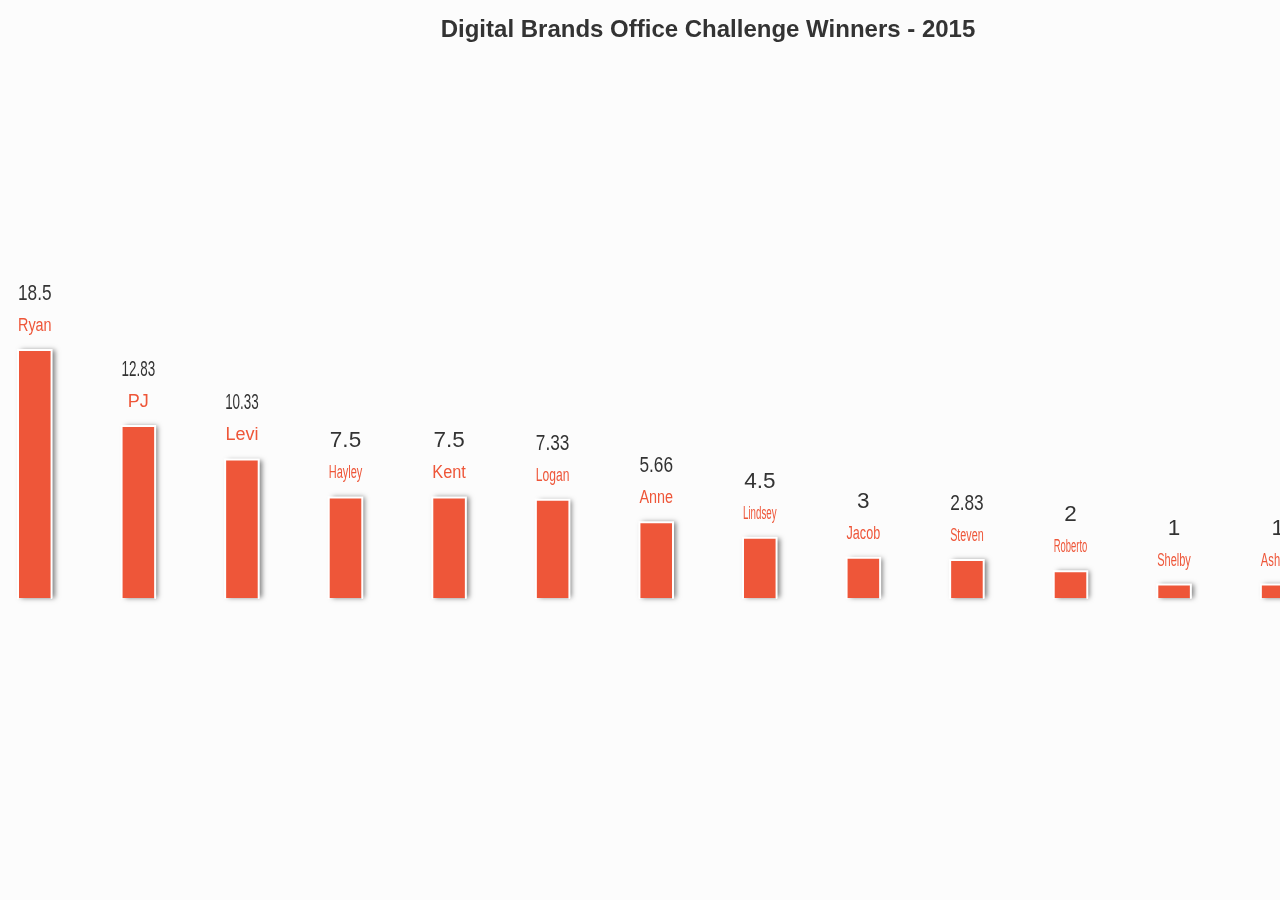
==== 2015/challengewinners.html @ c0ba0680 "Updates" ====
<html>
	<head>
		<meta http-equiv="content-type" content="text/html; charset=utf-8" />
		<title>Digital Brands Office Challenge Winners - 2015</title>
		<link rel="stylesheet" type="text/css" href="../lib/style.css" media="all">
		<link rel="icon" type="image/x-icon" href="../lib/favicon.ico" />
		<script type="application/javascript" src="../lib/awesomechart.js"></script>
		<script src="//ajax.googleapis.com/ajax/libs/jquery/1.9.1/jquery.min.js"></script>
		<script type="application/javascript">
		  function drawMyChart() {
			var mychart = new AwesomeChart( 'db2015' );
			var results = {
				'Ryan'		: 18.5,
				'PJ'		: 12.83,
				'Levi'		: 10.33,
				'Hayley'	: 7.5,
				'Kent'		: 7.5,
				'Logan'     : 7.33,
				'Anne'		: 5.66,
				'Lindsey'   : 4.5,
				'Jacob'     : 3,
				'Steven'	: 2.83,
				'Roberto'	: 2,
				'Shelby'    : 1,
				'Ashley'    : 1,
				'Ali'       : 0,
			};

			mychart.title = "Digital Brands Office Challenge Winners - 2015"
			jQuery.each( results, function ( name, result ) {
				mychart.data.push( result );
				mychart.labels.push( name );
			});
			mychart.draw();
		  }
		  window.onload = drawMyChart;
		</script>
	</head>
	<body>
		<canvas id="db2015" width="1400" height="600"></canvas>
	</body>
</html>
---- lib/style.css ----
body {
	background-color: #FCFCFC;
}
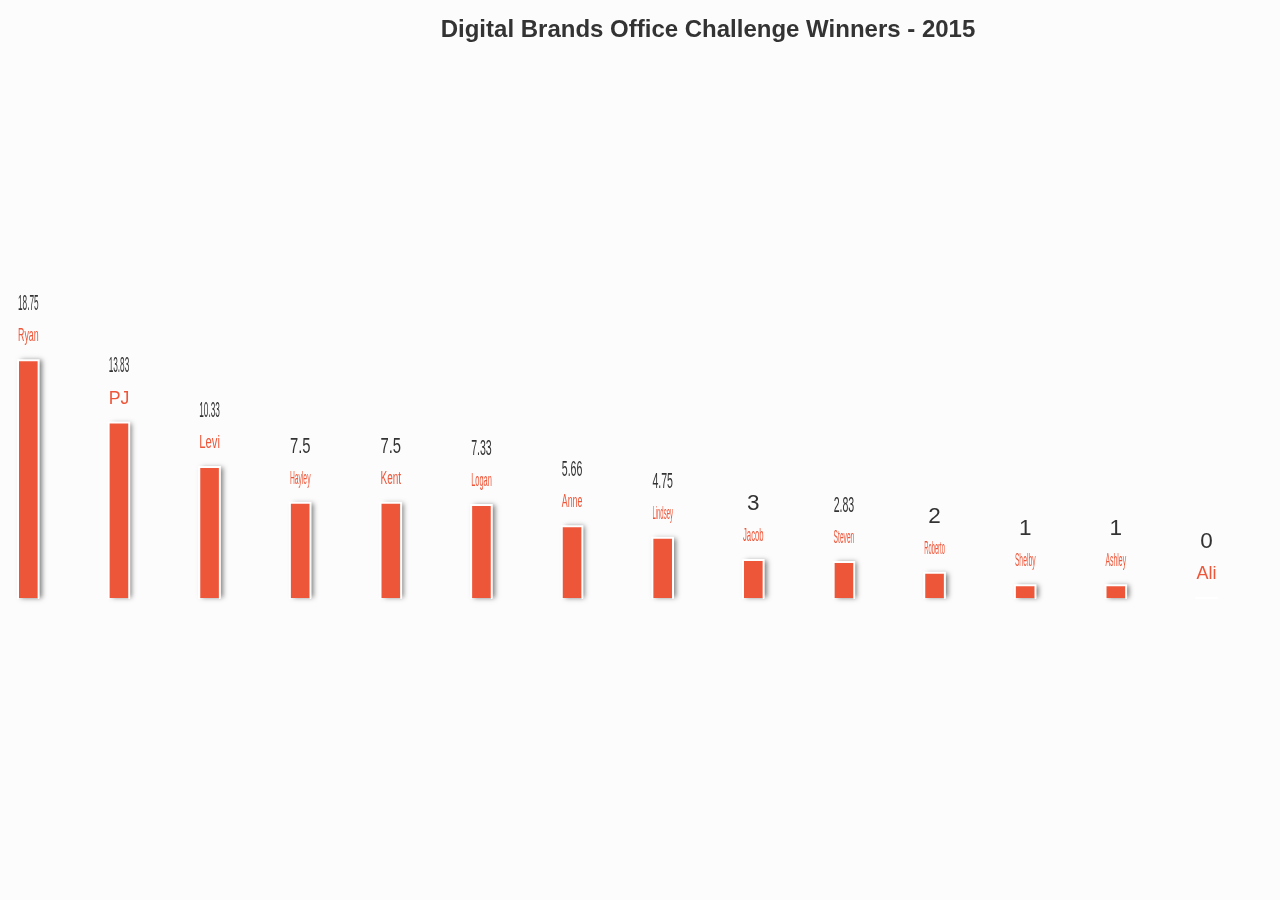
==== commit 093941c3: "Updates" ====
--- a/2015/challengewinners.html
+++ b/2015/challengewinners.html
@@ -10,20 +10,22 @@
 		  function drawMyChart() {
 			var mychart = new AwesomeChart( 'db2015' );
 			var results = {
-				'Ryan'		: 18.5,
-				'PJ'		: 12.83,
+				'Ryan'		: 18.75,
+				'PJ'		: 13.83,
 				'Levi'		: 10.33,
 				'Hayley'	: 7.5,
 				'Kent'		: 7.5,
 				'Logan'     : 7.33,
 				'Anne'		: 5.66,
-				'Lindsey'   : 4.5,
+				'Lindsey'   : 4.75,
 				'Jacob'     : 3,
 				'Steven'	: 2.83,
 				'Roberto'	: 2,
 				'Shelby'    : 1,
 				'Ashley'    : 1,
 				'Ali'       : 0,
+				'Amber'     : .25,
+				'Jordan'     : .25,
 			};
 
 			mychart.title = "Digital Brands Office Challenge Winners - 2015"
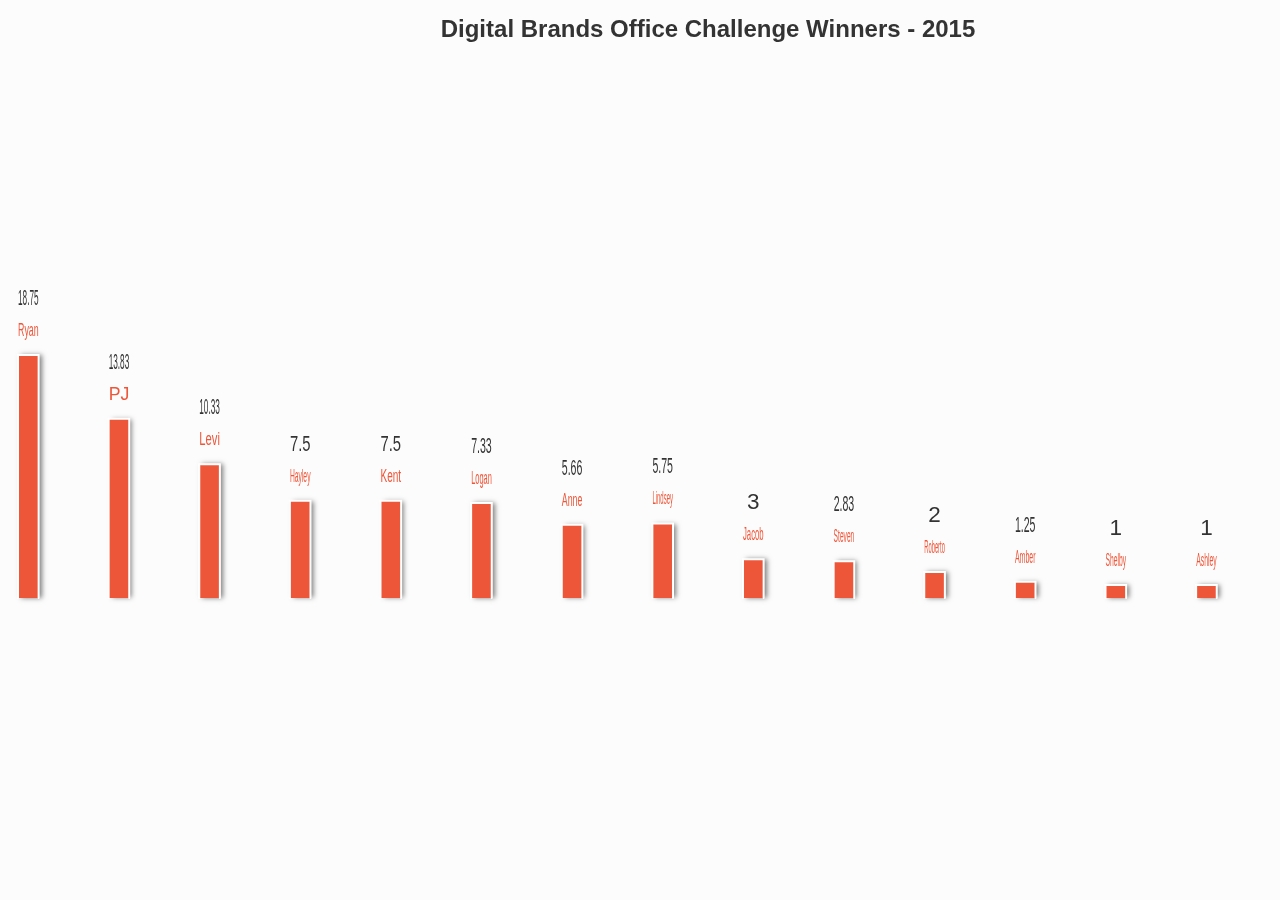
==== commit 1329d5ee: "Update" ====
--- a/2015/challengewinners.html
+++ b/2015/challengewinners.html
@@ -10,22 +10,22 @@
 		  function drawMyChart() {
 			var mychart = new AwesomeChart( 'db2015' );
 			var results = {
-				'Ryan'		: 18.75,
-				'PJ'		: 13.83,
-				'Levi'		: 10.33,
-				'Hayley'	: 7.5,
-				'Kent'		: 7.5,
-				'Logan'     : 7.33,
-				'Anne'		: 5.66,
-				'Lindsey'   : 4.75,
-				'Jacob'     : 3,
-				'Steven'	: 2.83,
-				'Roberto'	: 2,
-				'Shelby'    : 1,
-				'Ashley'    : 1,
-				'Ali'       : 0,
-				'Amber'     : .25,
-				'Jordan'     : .25,
+				'Ryan'    : 18.75,
+				'PJ'      : 13.83,
+				'Levi'    : 10.33,
+				'Hayley'  : 7.5,
+				'Kent'    : 7.5,
+				'Logan'   : 7.33,
+				'Anne'    : 5.66,
+				'Lindsey' : 5.75,
+				'Jacob'   : 3,
+				'Steven'  : 2.83,
+				'Roberto' : 2,
+				'Amber'   : 1.25,
+				'Shelby'  : 1,
+				'Ashley'  : 1,
+				'Jordan'  : .25,
+				'Ali'     : 0,
 			};
 
 			mychart.title = "Digital Brands Office Challenge Winners - 2015"
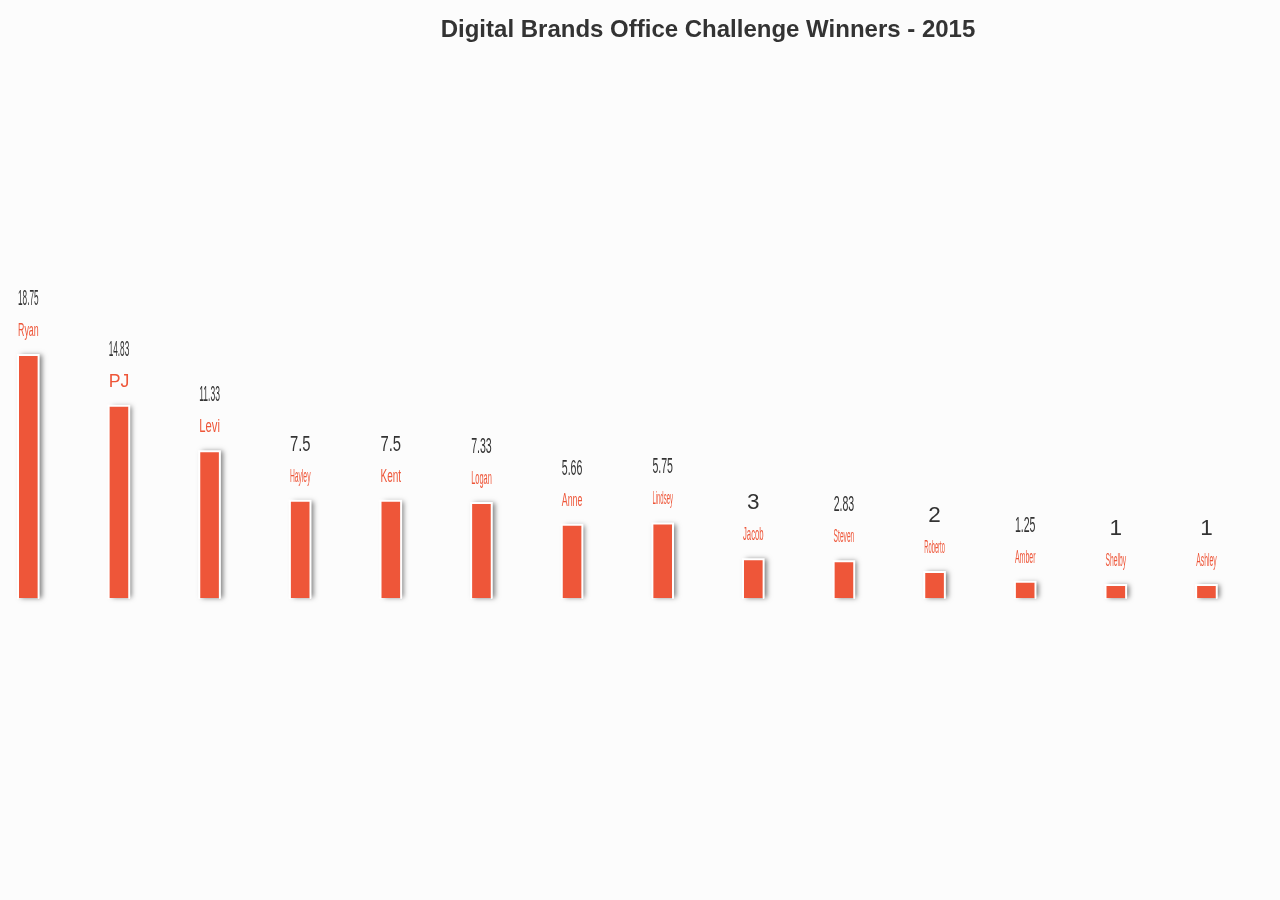
==== commit 2e04500e: "Updates" ====
--- a/2015/challengewinners.html
+++ b/2015/challengewinners.html
@@ -11,8 +11,8 @@
 			var mychart = new AwesomeChart( 'db2015' );
 			var results = {
 				'Ryan'    : 18.75,
-				'PJ'      : 13.83,
-				'Levi'    : 10.33,
+				'PJ'      : 14.83,
+				'Levi'    : 11.33,
 				'Hayley'  : 7.5,
 				'Kent'    : 7.5,
 				'Logan'   : 7.33,
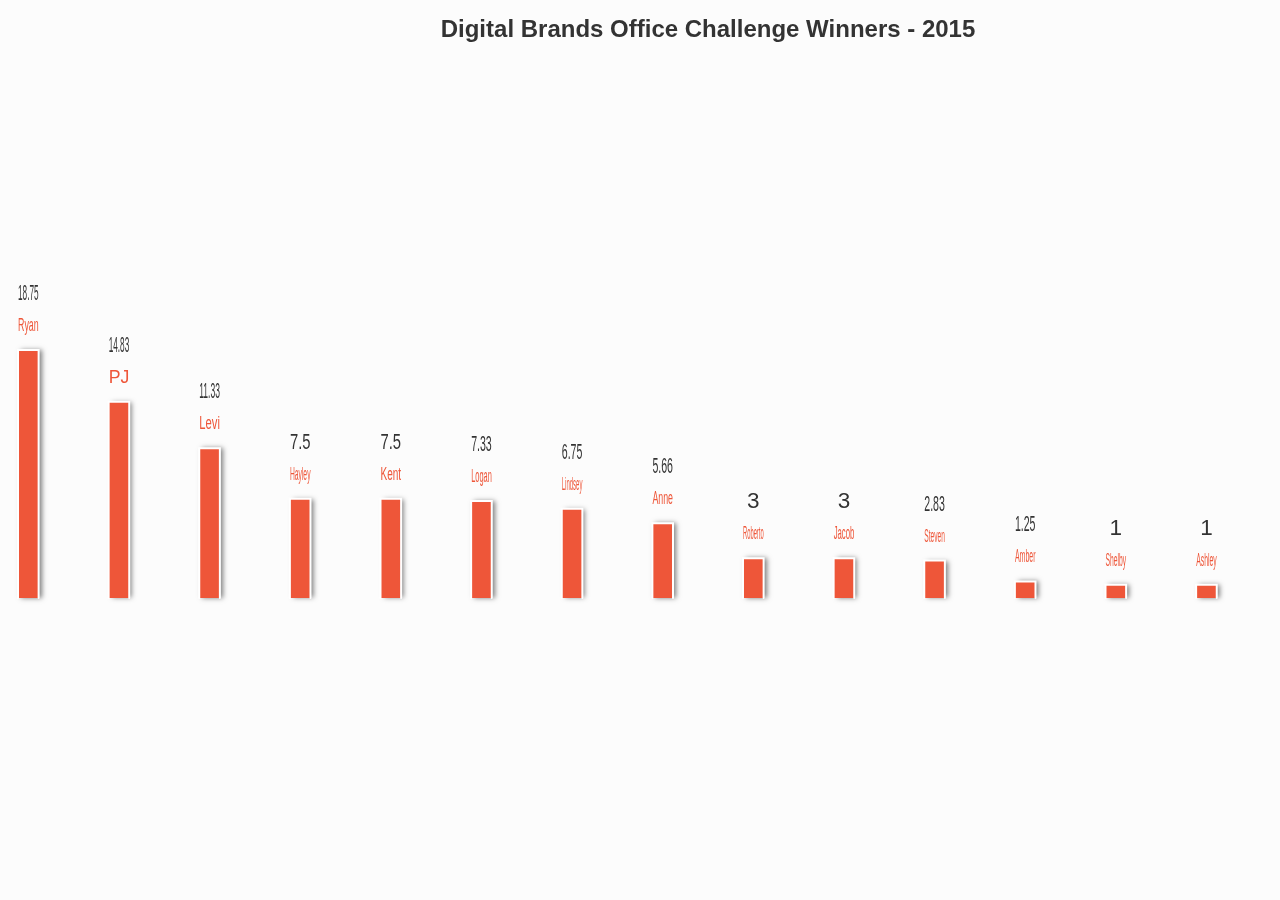
==== commit 9df16953: "Update" ====
--- a/2015/challengewinners.html
+++ b/2015/challengewinners.html
@@ -16,11 +16,11 @@
 				'Hayley'  : 7.5,
 				'Kent'    : 7.5,
 				'Logan'   : 7.33,
+				'Lindsey' : 6.75,
 				'Anne'    : 5.66,
-				'Lindsey' : 5.75,
+				'Roberto' : 3,
 				'Jacob'   : 3,
 				'Steven'  : 2.83,
-				'Roberto' : 2,
 				'Amber'   : 1.25,
 				'Shelby'  : 1,
 				'Ashley'  : 1,
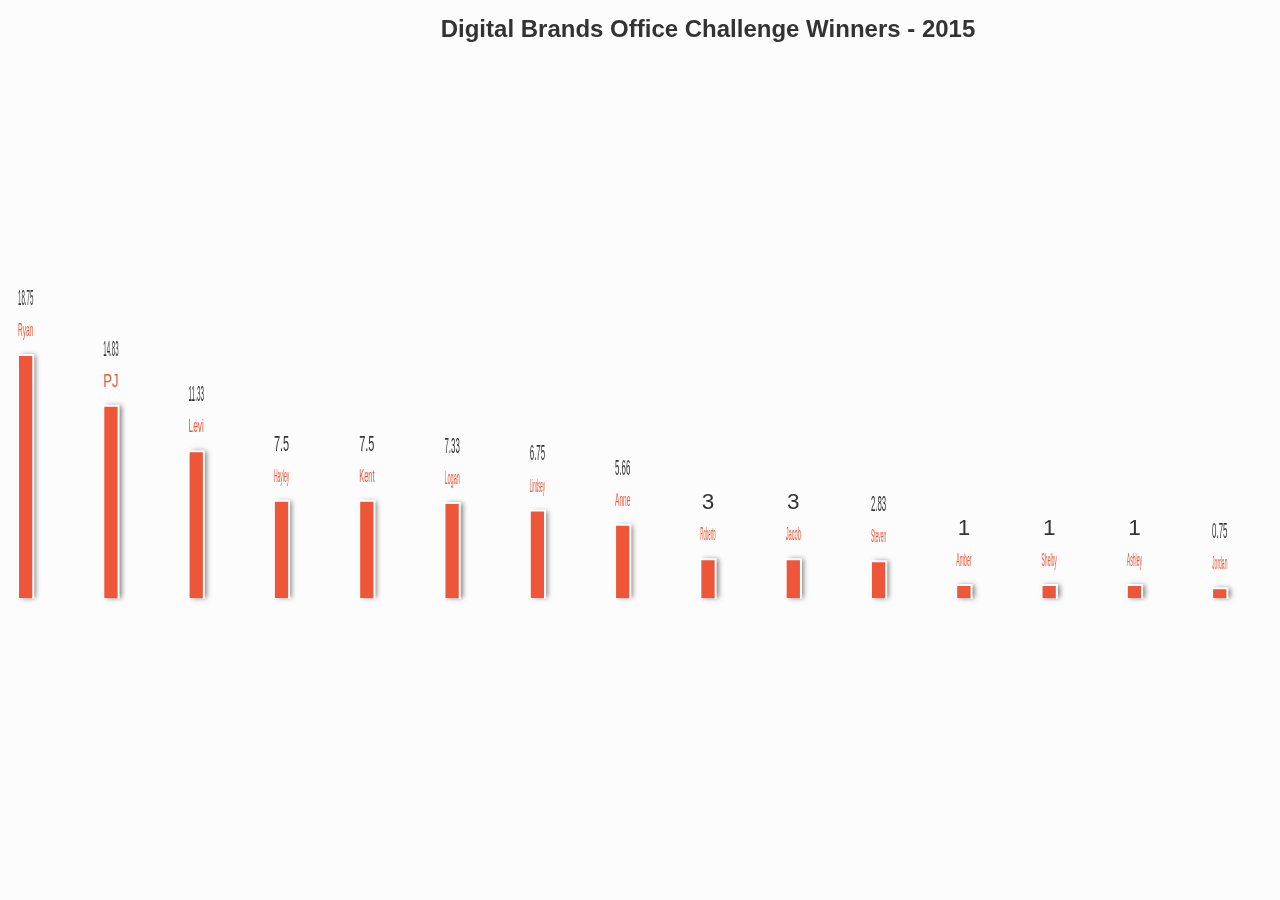
==== commit 09728bf9: "Update" ====
--- a/2015/challengewinners.html
+++ b/2015/challengewinners.html
@@ -24,7 +24,9 @@
 				'Amber'   : 1.25,
 				'Shelby'  : 1,
 				'Ashley'  : 1,
-				'Jordan'  : .25,
+				'Amber'   : 1,
+				'Jordan'  : .75,
+				'Tamara'  : .5,
 				'Ali'     : 0,
 			};
 
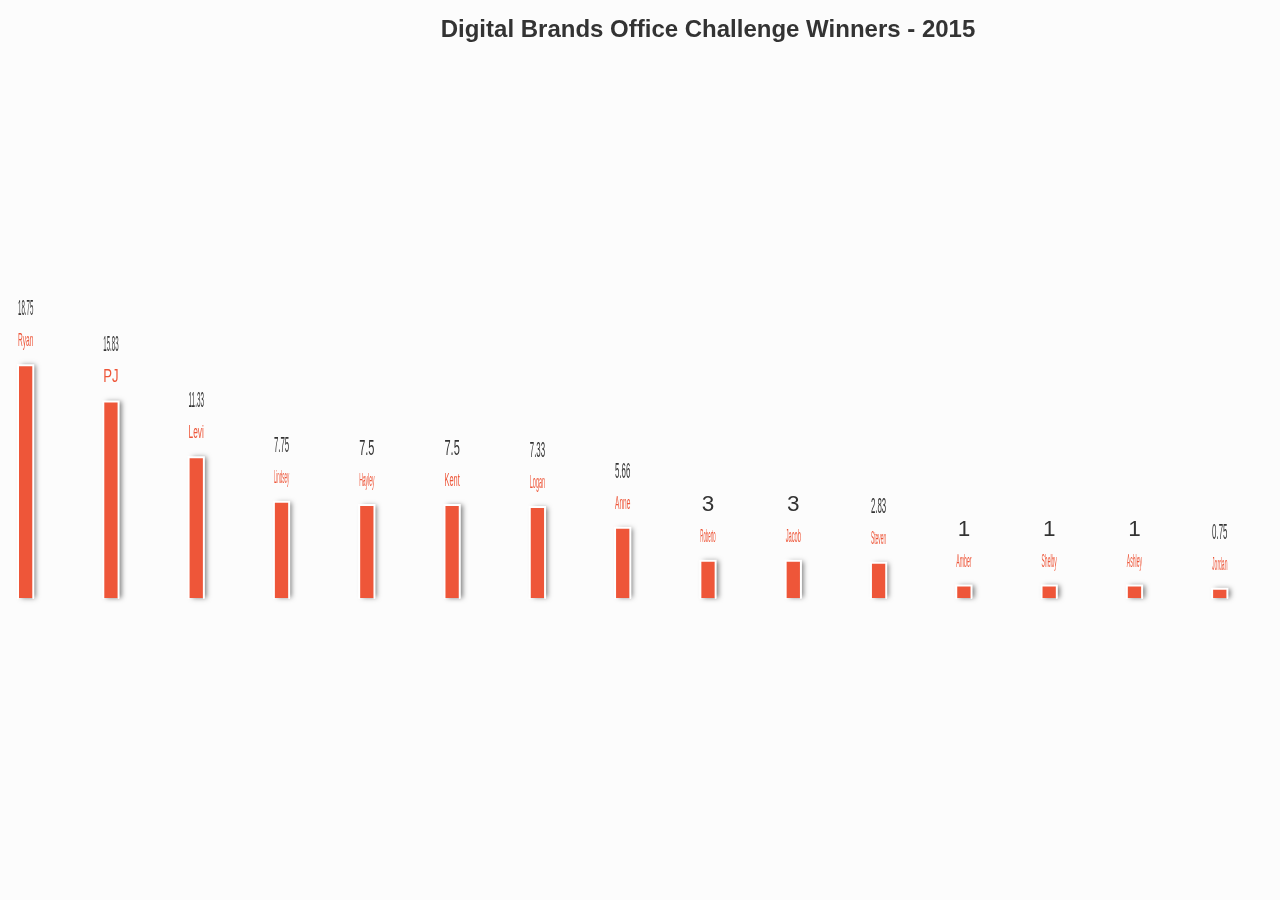
==== commit d22f6d9c: "Update" ====
--- a/2015/challengewinners.html
+++ b/2015/challengewinners.html
@@ -11,12 +11,12 @@
 			var mychart = new AwesomeChart( 'db2015' );
 			var results = {
 				'Ryan'    : 18.75,
-				'PJ'      : 14.83,
+				'PJ'      : 15.83,
 				'Levi'    : 11.33,
+				'Lindsey' : 7.75,
 				'Hayley'  : 7.5,
 				'Kent'    : 7.5,
 				'Logan'   : 7.33,
-				'Lindsey' : 6.75,
 				'Anne'    : 5.66,
 				'Roberto' : 3,
 				'Jacob'   : 3,
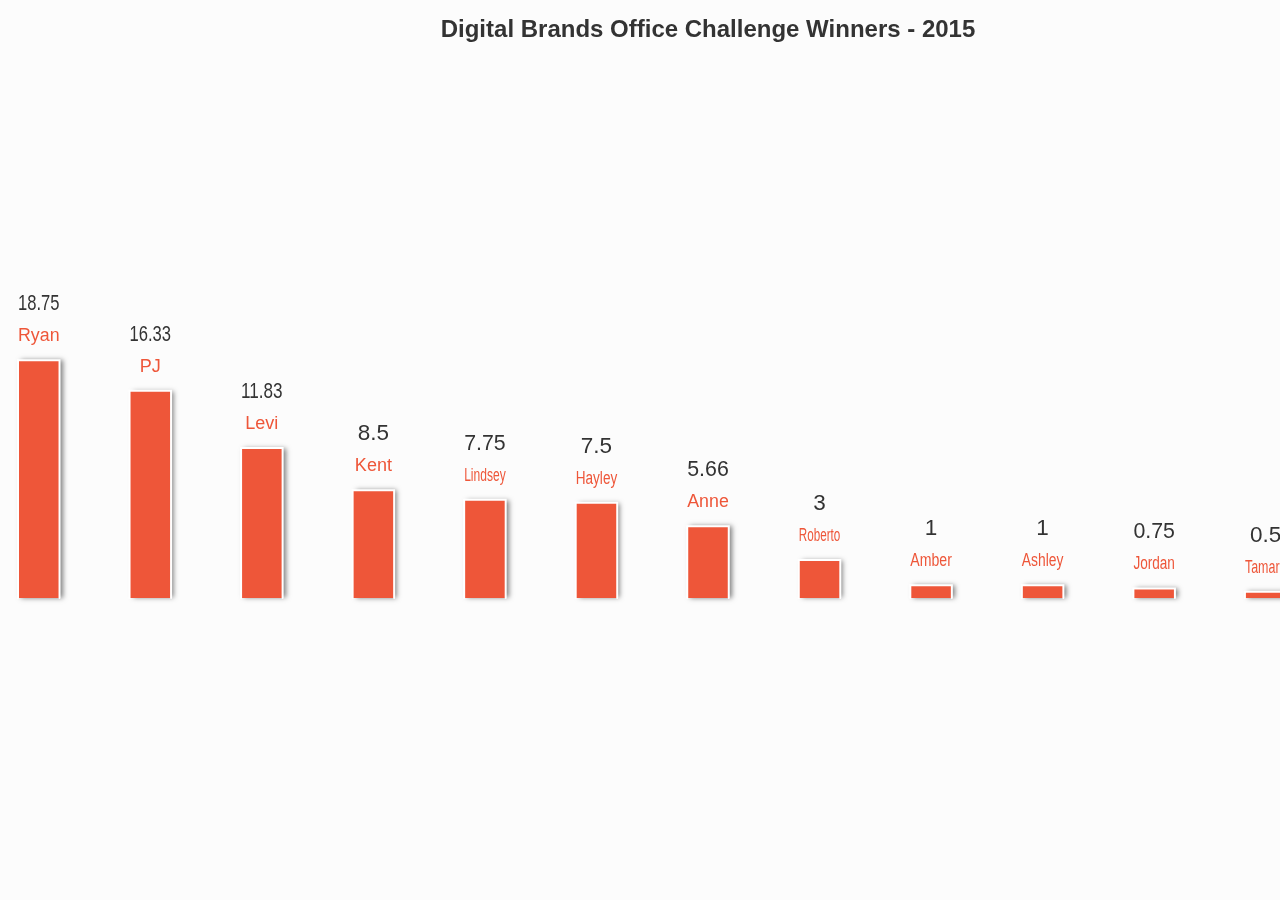
==== commit c0f6ac4a: "End of 2015 update" ====
--- a/2015/challengewinners.html
+++ b/2015/challengewinners.html
@@ -11,18 +11,18 @@
 			var mychart = new AwesomeChart( 'db2015' );
 			var results = {
 				'Ryan'    : 18.75,
-				'PJ'      : 15.83,
-				'Levi'    : 11.33,
+				'PJ'      : 16.33,
+				'Levi'    : 11.83,
+				'Kent'    : 8.5,
 				'Lindsey' : 7.75,
 				'Hayley'  : 7.5,
-				'Kent'    : 7.5,
-				'Logan'   : 7.33,
+				//'Logan'   : 7.33,
 				'Anne'    : 5.66,
 				'Roberto' : 3,
-				'Jacob'   : 3,
-				'Steven'  : 2.83,
+				//'Jacob'   : 3,
+				//'Steven'  : 2.83,
 				'Amber'   : 1.25,
-				'Shelby'  : 1,
+				//'Shelby'  : 1,
 				'Ashley'  : 1,
 				'Amber'   : 1,
 				'Jordan'  : .75,
